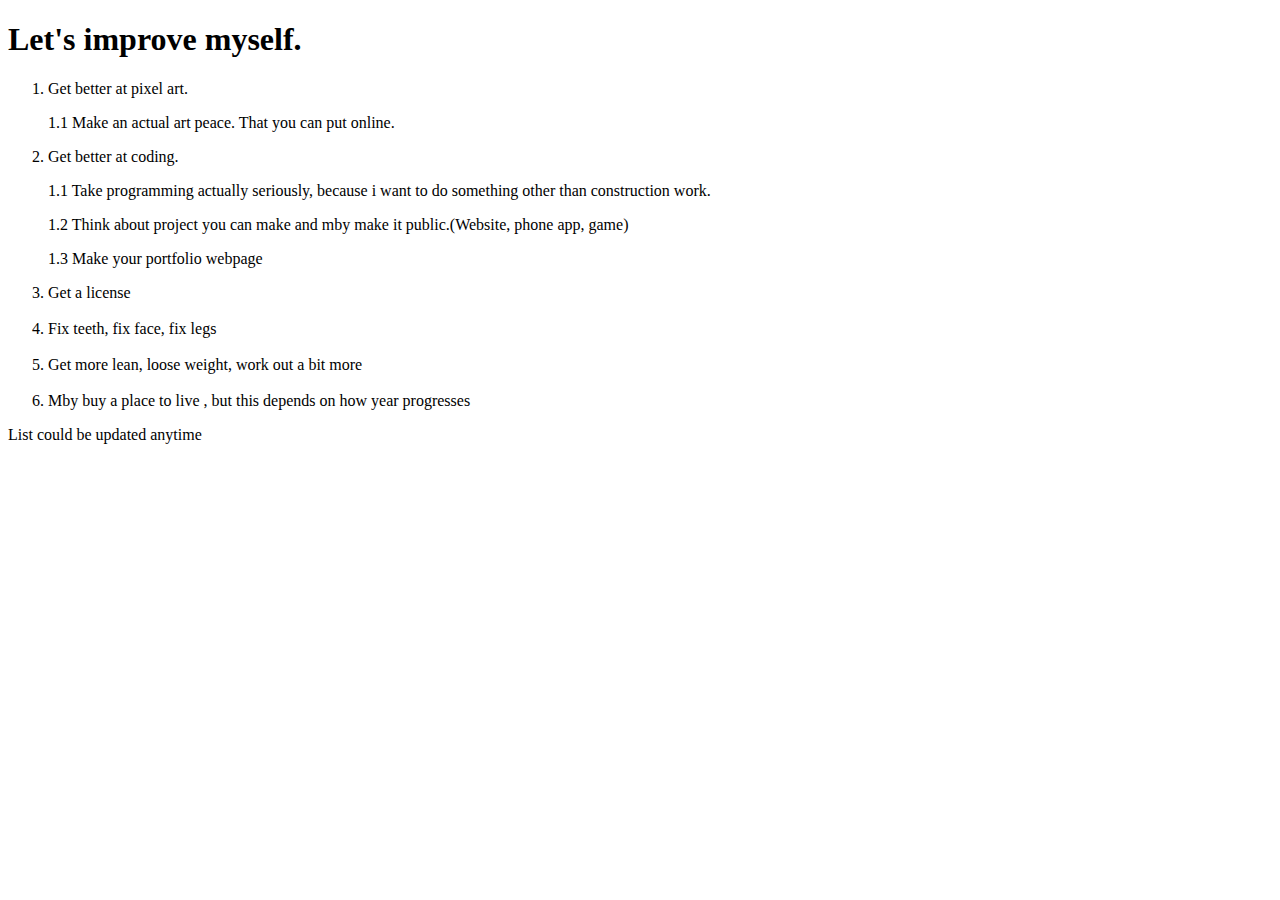
==== resolution.html @ c950debd "Adding new year resolution page" ====
<!DOCTYPE html>
<html lang="en">

<head>
    <meta charset="UTF-8">
    <meta http-equiv="X-UA-Compatible" content="IE=edge">
    <meta name="viewport" content="width=device-width, initial-scale=1.0">
    <title>Document</title>
</head>

<body>
    <div class="container">
        <h1>Let's improve myself.</h1>

        <ol>
            <li>Get better at pixel art.</li>
            <p>1.1 Make an actual art peace. That you can put online.</p>
            <li>Get better at coding.</li>
            <p>1.1 Take programming actually seriously, because i want to do something other than construction work.</p>
            <p>1.2 Think about project you can make and mby make it public.(Website, phone app, game)</p>
            <p>1.3 Make your portfolio webpage</p>
            <li>Get a license</li>
            <br>
            <li>Fix teeth, fix face, fix legs</li>
            <br>
            <li>Get more lean, loose weight, work out a bit more</li>
            <br>
            <li>Mby buy a place to live , but this depends on how year progresses</li>
        </ol>

        <p>List could be updated anytime</p>
    </div>
</body>

</html>
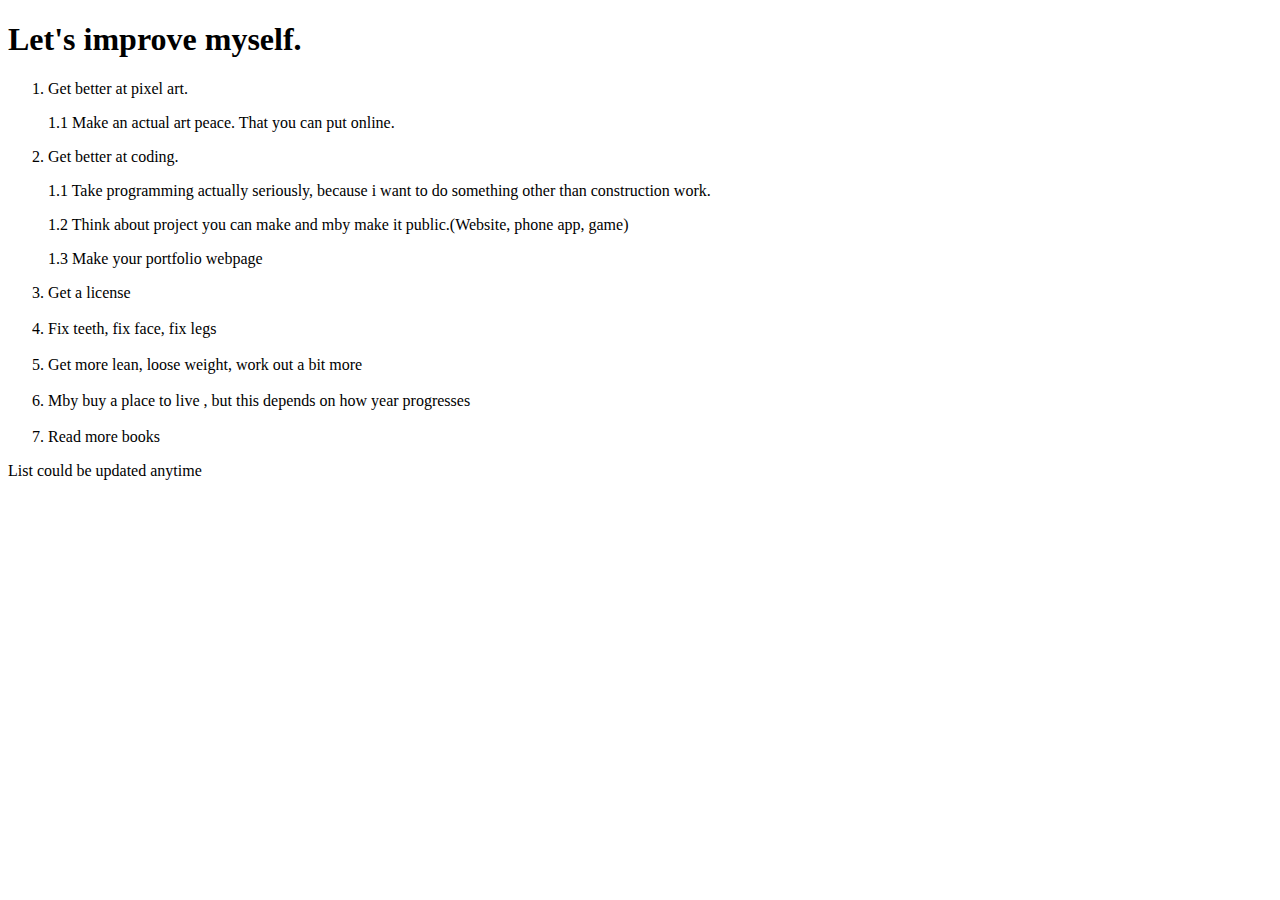
==== commit cdd6698c: "Added new item to the list" ====
--- a/resolution.html
+++ b/resolution.html
@@ -26,6 +26,8 @@
             <li>Get more lean, loose weight, work out a bit more</li>
             <br>
             <li>Mby buy a place to live , but this depends on how year progresses</li>
+            <br>
+            <li>Read more books</li>
         </ol>
 
         <p>List could be updated anytime</p>
